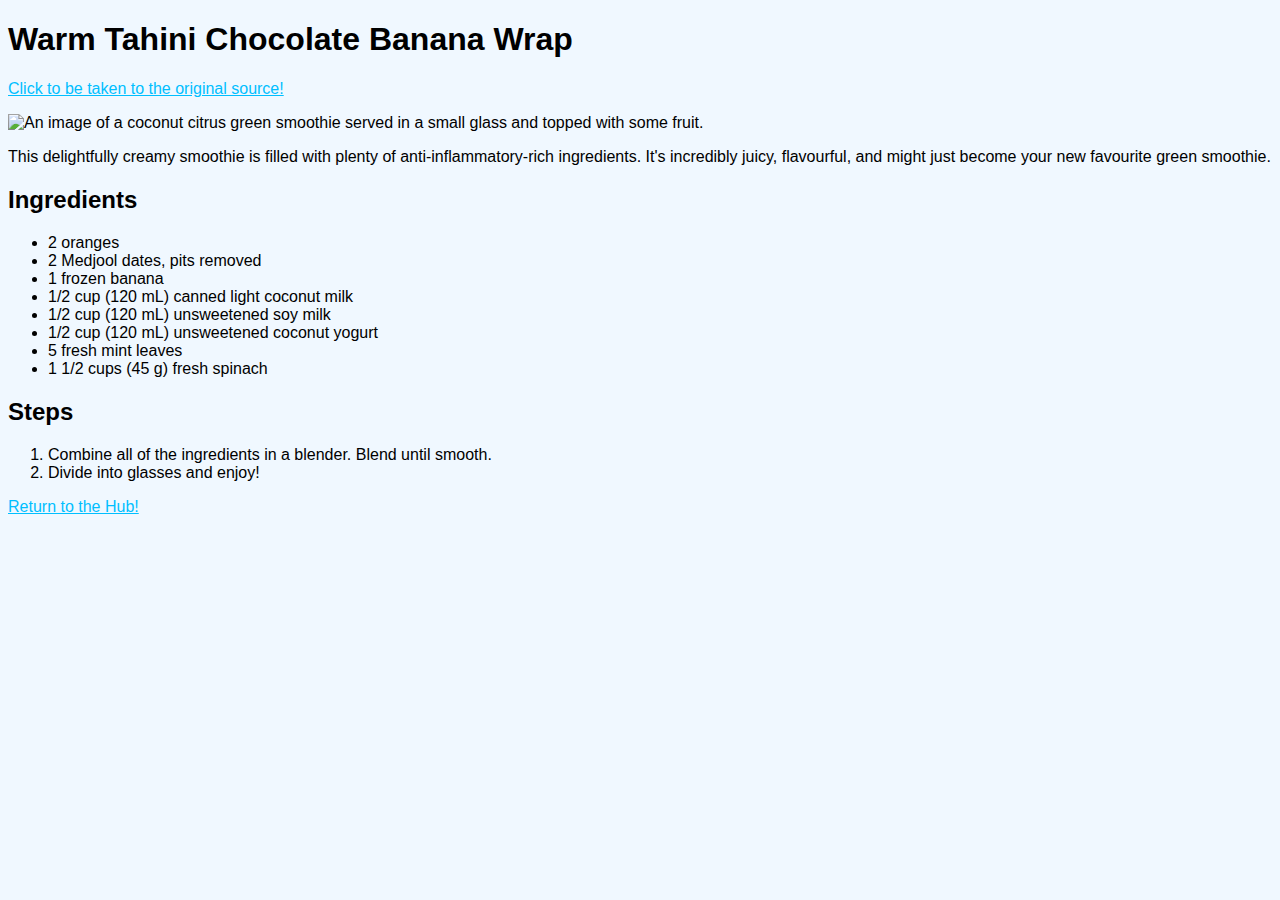
==== recipes/coconut-and-citrus-green-smoothie.html @ 38d33f9a "Link recipe pages w/ style.css" ====
<!DOCTYPE html>

<html lang="en">
    <head>
        <meta charset="UTF-8">
        <meta http-equiv="X-UA-Compatible" content="IE=edge">
        <meta name="viewport" content="width=device-width, initial-scale=1.0">
        <link rel="stylesheet" href="../style.css">
        <title>Coconut and Citrus Green Smoothie</title>
    </head>

    <body>
        <h1>Warm Tahini Chocolate Banana Wrap</h1>
        <p><a href="https://www.pickuplimes.com/recipe/coconut-citrus-green-smoothie-794" target="_blank">Click to be taken to the original source!</a></p>
        <img src="https://cdn.pickuplimes.com/cache/c8/b1/c8b1433a10295b62e3677f0f2717b04d.jpg" alt="An image of a coconut citrus green smoothie served in a small glass and topped with some fruit.">
        <p>This delightfully creamy smoothie is filled with plenty of anti-inflammatory-rich ingredients. It's incredibly juicy, flavourful, and might just become your new favourite green smoothie.</p>
        <h2>Ingredients</h2>
        <ul>
            <li>2 oranges</li>
            <li>2 Medjool dates, pits removed</li>
            <li>1 frozen banana</li>
            <li>1/2 cup (120 mL) canned light coconut milk</li>
            <li>1/2 cup (120 mL) unsweetened soy milk</li>
            <li>1/2 cup (120 mL) unsweetened coconut yogurt</li>
            <li>5 fresh mint leaves</li>
            <li>1 1/2 cups (45 g) fresh spinach</li>
        </ul>
        <h2>Steps</h2>
        <ol>
            <li>Combine all of the ingredients in a blender. Blend until smooth.</li>
            <li>Divide into glasses and enjoy!</li>
        </ol>
        <a href="../index.html">Return to the Hub!</a>
    </body>
</html>
---- style.css ----
body {
    font-family: Verdana, Arial, sans-serif;
    background-color: aliceblue;
}

.main-title,
.recipe-list {
    text-align: center;
}

.main-title {
    color: green;
}

.recipe-list {
    list-style-type: none;
}

a {
    color: deepskyblue;
}
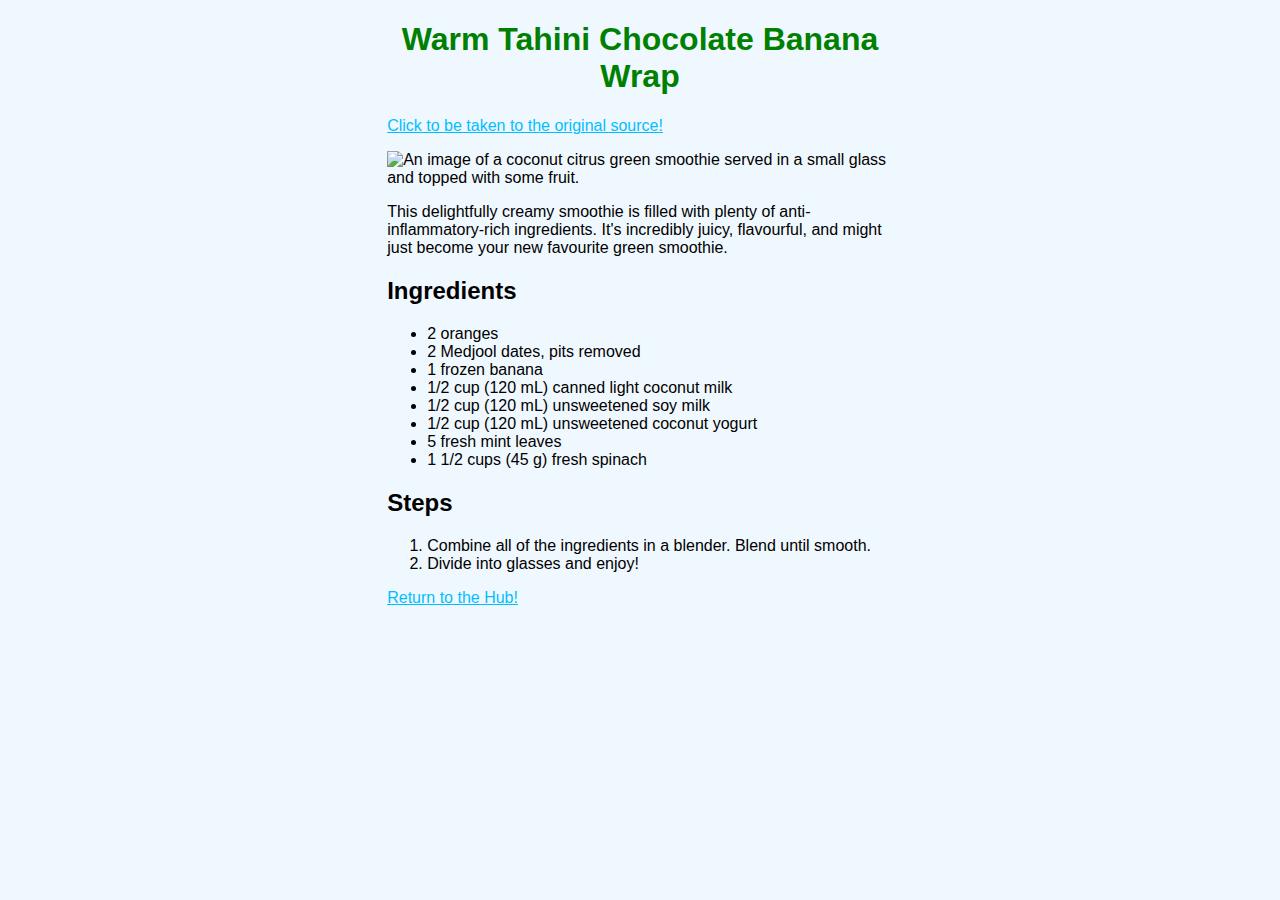
==== commit 9e399621: "Nest all elements inside div; Add margins" ====
--- a/recipes/coconut-and-citrus-green-smoothie.html
+++ b/recipes/coconut-and-citrus-green-smoothie.html
@@ -10,26 +10,28 @@
     </head>
 
     <body>
-        <h1>Warm Tahini Chocolate Banana Wrap</h1>
-        <p><a href="https://www.pickuplimes.com/recipe/coconut-citrus-green-smoothie-794" target="_blank">Click to be taken to the original source!</a></p>
-        <img src="https://cdn.pickuplimes.com/cache/c8/b1/c8b1433a10295b62e3677f0f2717b04d.jpg" alt="An image of a coconut citrus green smoothie served in a small glass and topped with some fruit.">
-        <p>This delightfully creamy smoothie is filled with plenty of anti-inflammatory-rich ingredients. It's incredibly juicy, flavourful, and might just become your new favourite green smoothie.</p>
-        <h2>Ingredients</h2>
-        <ul>
-            <li>2 oranges</li>
-            <li>2 Medjool dates, pits removed</li>
-            <li>1 frozen banana</li>
-            <li>1/2 cup (120 mL) canned light coconut milk</li>
-            <li>1/2 cup (120 mL) unsweetened soy milk</li>
-            <li>1/2 cup (120 mL) unsweetened coconut yogurt</li>
-            <li>5 fresh mint leaves</li>
-            <li>1 1/2 cups (45 g) fresh spinach</li>
-        </ul>
-        <h2>Steps</h2>
-        <ol>
-            <li>Combine all of the ingredients in a blender. Blend until smooth.</li>
-            <li>Divide into glasses and enjoy!</li>
-        </ol>
-        <a href="../index.html">Return to the Hub!</a>
+        <div>
+            <h1 class="main-title">Warm Tahini Chocolate Banana Wrap</h1>
+            <p><a href="https://www.pickuplimes.com/recipe/coconut-citrus-green-smoothie-794" target="_blank">Click to be taken to the original source!</a></p>
+            <img src="https://cdn.pickuplimes.com/cache/c8/b1/c8b1433a10295b62e3677f0f2717b04d.jpg" alt="An image of a coconut citrus green smoothie served in a small glass and topped with some fruit.">
+            <p>This delightfully creamy smoothie is filled with plenty of anti-inflammatory-rich ingredients. It's incredibly juicy, flavourful, and might just become your new favourite green smoothie.</p>
+            <h2>Ingredients</h2>
+            <ul>
+                <li>2 oranges</li>
+                <li>2 Medjool dates, pits removed</li>
+                <li>1 frozen banana</li>
+                <li>1/2 cup (120 mL) canned light coconut milk</li>
+                <li>1/2 cup (120 mL) unsweetened soy milk</li>
+                <li>1/2 cup (120 mL) unsweetened coconut yogurt</li>
+                <li>5 fresh mint leaves</li>
+                <li>1 1/2 cups (45 g) fresh spinach</li>
+            </ul>
+            <h2>Steps</h2>
+            <ol>
+                <li>Combine all of the ingredients in a blender. Blend until smooth.</li>
+                <li>Divide into glasses and enjoy!</li>
+            </ol>
+            <a href="../index.html">Return to the Hub!</a>
+        </div>
     </body>
 </html>--- a/style.css
+++ b/style.css
@@ -14,8 +14,14 @@
 
 .recipe-list {
     list-style-type: none;
+    padding: 0%;
 }
 
 a {
     color: deepskyblue;
+}
+
+div {
+    margin-left: 30%;
+    margin-right: 30%;
 }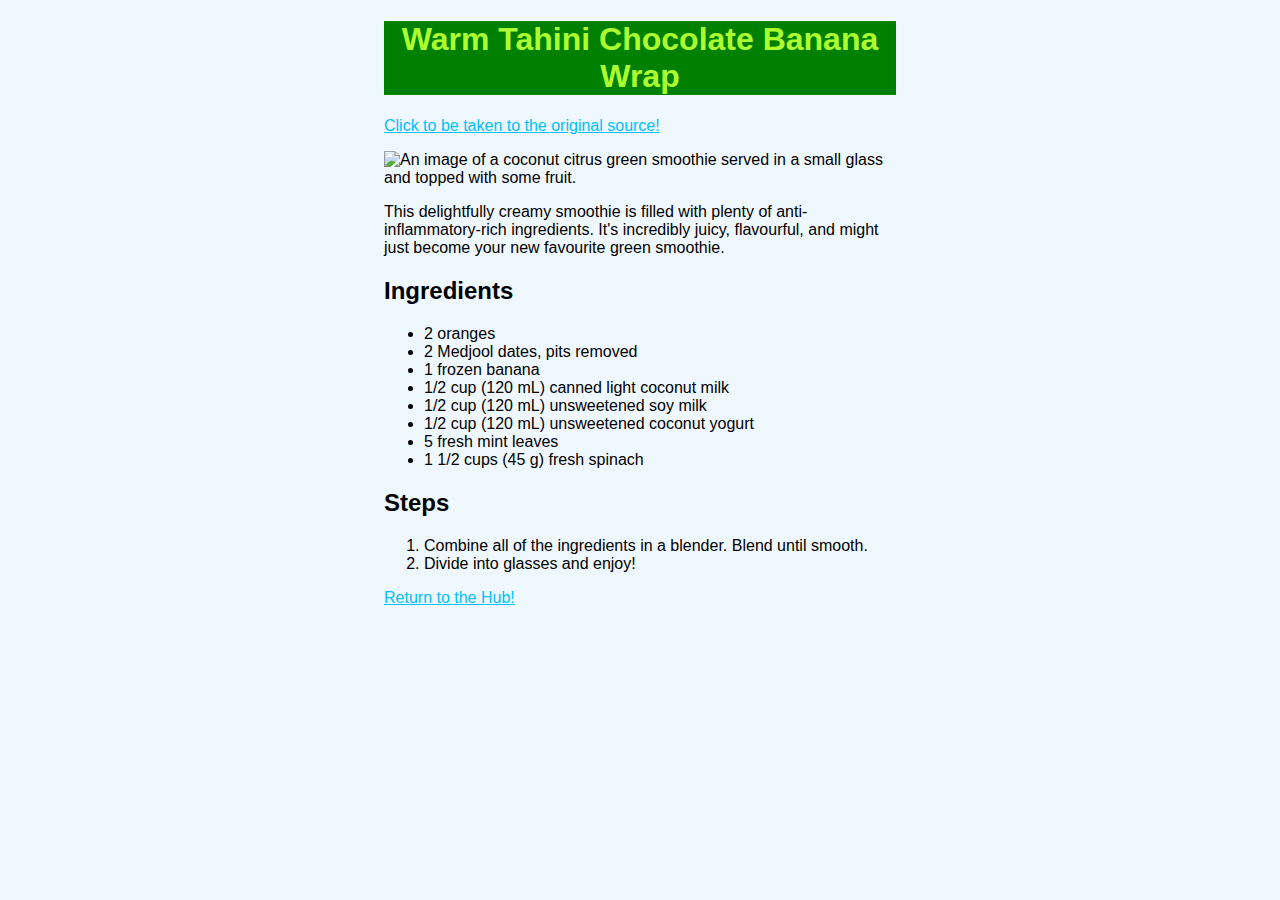
==== commit c8e719fb: "Remove div" ====
--- a/recipes/coconut-and-citrus-green-smoothie.html
+++ b/recipes/coconut-and-citrus-green-smoothie.html
@@ -10,28 +10,26 @@
     </head>
 
     <body>
-        <div>
-            <h1 class="main-title">Warm Tahini Chocolate Banana Wrap</h1>
-            <p><a href="https://www.pickuplimes.com/recipe/coconut-citrus-green-smoothie-794" target="_blank">Click to be taken to the original source!</a></p>
-            <img src="https://cdn.pickuplimes.com/cache/c8/b1/c8b1433a10295b62e3677f0f2717b04d.jpg" alt="An image of a coconut citrus green smoothie served in a small glass and topped with some fruit.">
-            <p>This delightfully creamy smoothie is filled with plenty of anti-inflammatory-rich ingredients. It's incredibly juicy, flavourful, and might just become your new favourite green smoothie.</p>
-            <h2>Ingredients</h2>
-            <ul>
-                <li>2 oranges</li>
-                <li>2 Medjool dates, pits removed</li>
-                <li>1 frozen banana</li>
-                <li>1/2 cup (120 mL) canned light coconut milk</li>
-                <li>1/2 cup (120 mL) unsweetened soy milk</li>
-                <li>1/2 cup (120 mL) unsweetened coconut yogurt</li>
-                <li>5 fresh mint leaves</li>
-                <li>1 1/2 cups (45 g) fresh spinach</li>
-            </ul>
-            <h2>Steps</h2>
-            <ol>
-                <li>Combine all of the ingredients in a blender. Blend until smooth.</li>
-                <li>Divide into glasses and enjoy!</li>
-            </ol>
-            <a href="../index.html">Return to the Hub!</a>
-        </div>
+        <h1 class="main-title">Warm Tahini Chocolate Banana Wrap</h1>
+        <p><a href="https://www.pickuplimes.com/recipe/coconut-citrus-green-smoothie-794" target="_blank">Click to be taken to the original source!</a></p>
+        <img src="https://cdn.pickuplimes.com/cache/c8/b1/c8b1433a10295b62e3677f0f2717b04d.jpg" alt="An image of a coconut citrus green smoothie served in a small glass and topped with some fruit.">
+        <p>This delightfully creamy smoothie is filled with plenty of anti-inflammatory-rich ingredients. It's incredibly juicy, flavourful, and might just become your new favourite green smoothie.</p>
+        <h2>Ingredients</h2>
+        <ul>
+            <li>2 oranges</li>
+            <li>2 Medjool dates, pits removed</li>
+            <li>1 frozen banana</li>
+            <li>1/2 cup (120 mL) canned light coconut milk</li>
+            <li>1/2 cup (120 mL) unsweetened soy milk</li>
+            <li>1/2 cup (120 mL) unsweetened coconut yogurt</li>
+            <li>5 fresh mint leaves</li>
+            <li>1 1/2 cups (45 g) fresh spinach</li>
+        </ul>
+        <h2>Steps</h2>
+        <ol>
+            <li>Combine all of the ingredients in a blender. Blend until smooth.</li>
+            <li>Divide into glasses and enjoy!</li>
+        </ol>
+        <a href="../index.html">Return to the Hub!</a>
     </body>
 </html>--- a/style.css
+++ b/style.css
@@ -1,6 +1,8 @@
 body {
     font-family: Verdana, Arial, sans-serif;
     background-color: aliceblue;
+    margin-left: 30%;
+    margin-right: 30%;
 }
 
 .main-title,
@@ -9,7 +11,8 @@
 }
 
 .main-title {
-    color: green;
+    color: greenyellow;
+    background-color: green;
 }
 
 .recipe-list {
@@ -21,7 +24,7 @@
     color: deepskyblue;
 }
 
-div {
-    margin-left: 30%;
-    margin-right: 30%;
+img {
+    height: auto;
+    width: 100%;
 }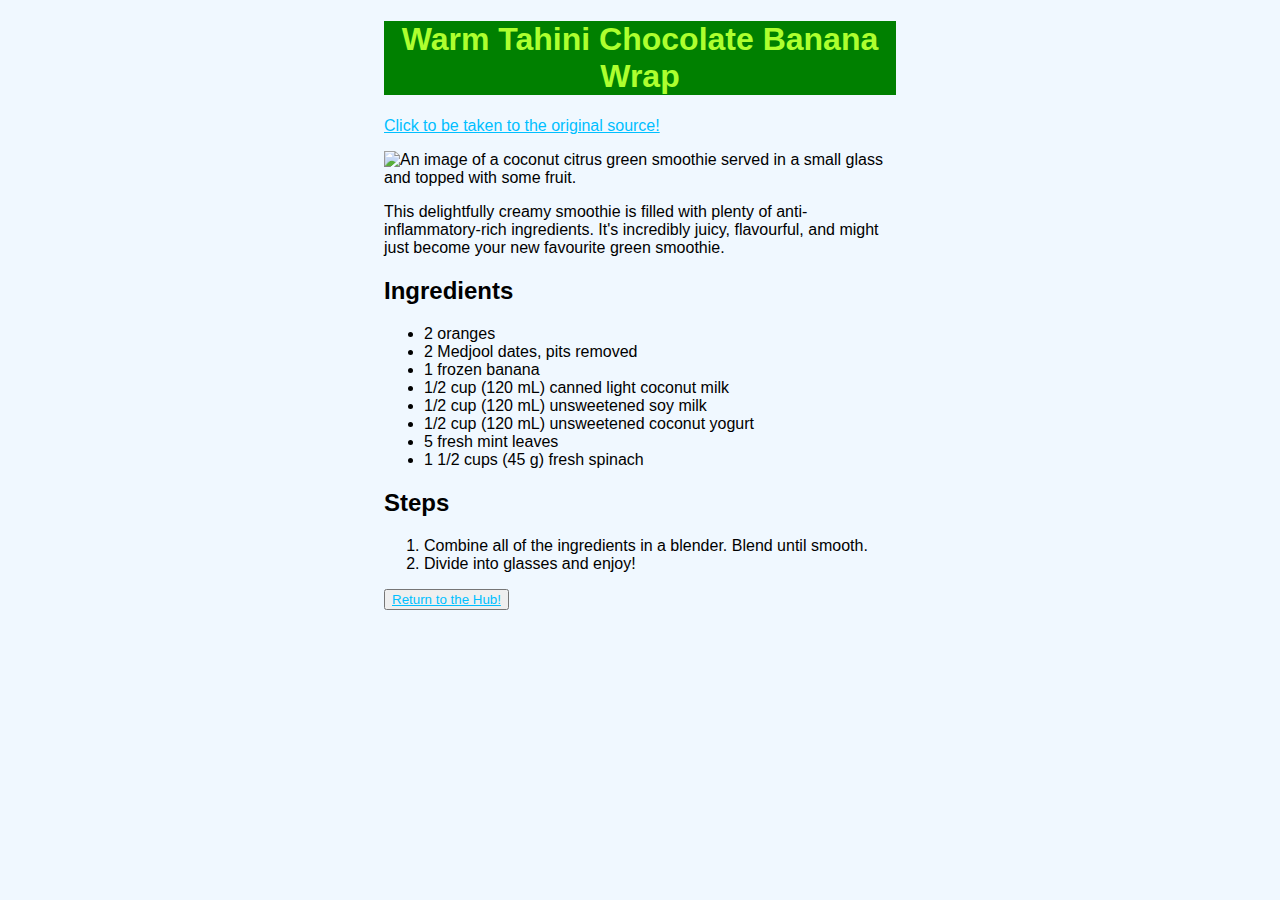
==== commit e8d4711e: "Add a inside button" ====
--- a/recipes/coconut-and-citrus-green-smoothie.html
+++ b/recipes/coconut-and-citrus-green-smoothie.html
@@ -30,6 +30,6 @@
             <li>Combine all of the ingredients in a blender. Blend until smooth.</li>
             <li>Divide into glasses and enjoy!</li>
         </ol>
-        <a href="../index.html">Return to the Hub!</a>
+        <button><a href="../index.html">Return to the Hub!</a></button>
     </body>
 </html>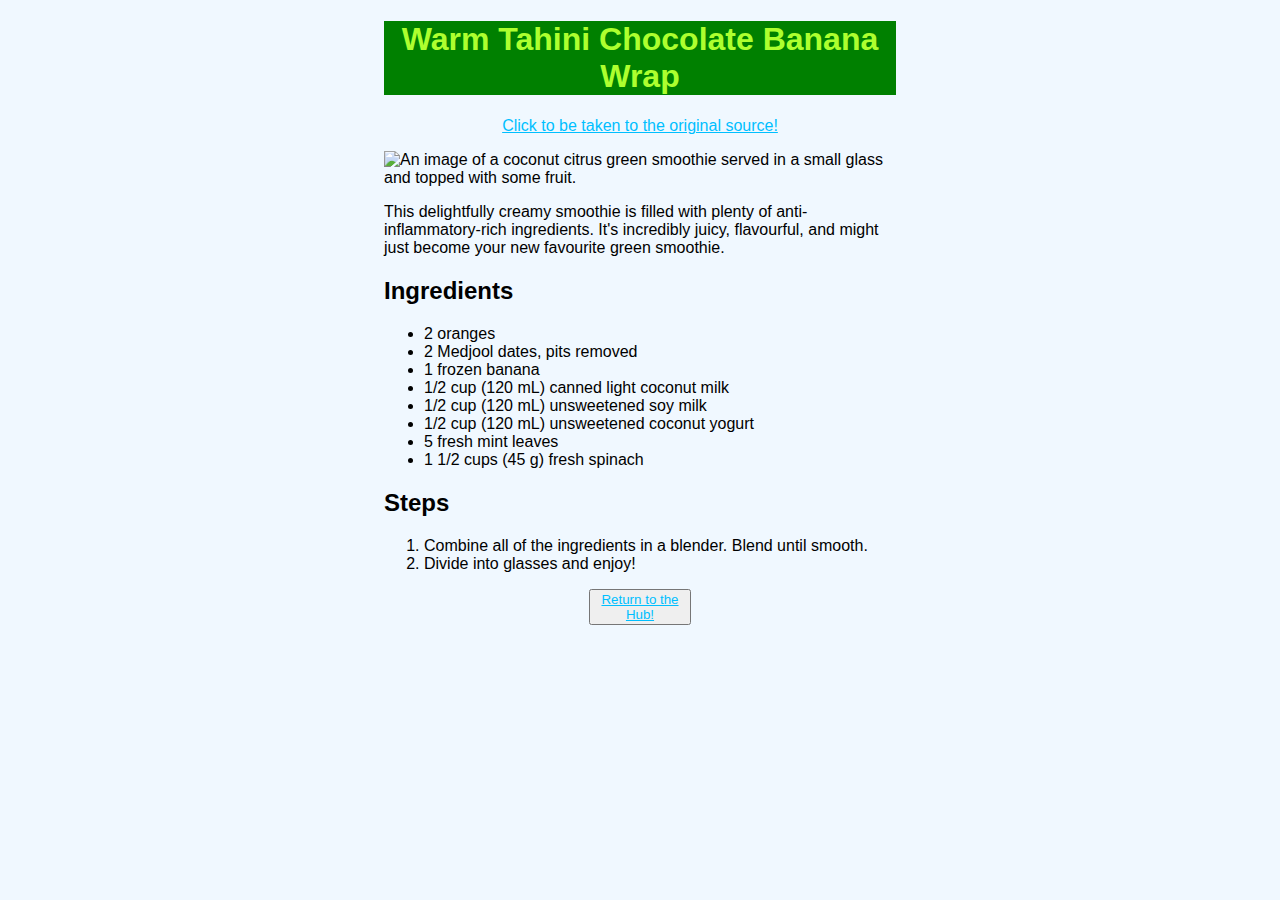
==== commit 461881a0: "Add .source-link to p" ====
--- a/recipes/coconut-and-citrus-green-smoothie.html
+++ b/recipes/coconut-and-citrus-green-smoothie.html
@@ -11,7 +11,7 @@
 
     <body>
         <h1 class="main-title">Warm Tahini Chocolate Banana Wrap</h1>
-        <p><a href="https://www.pickuplimes.com/recipe/coconut-citrus-green-smoothie-794" target="_blank">Click to be taken to the original source!</a></p>
+        <p class="source-link"><a href="https://www.pickuplimes.com/recipe/coconut-citrus-green-smoothie-794" target="_blank">Click to be taken to the original source!</a></p>
         <img src="https://cdn.pickuplimes.com/cache/c8/b1/c8b1433a10295b62e3677f0f2717b04d.jpg" alt="An image of a coconut citrus green smoothie served in a small glass and topped with some fruit.">
         <p>This delightfully creamy smoothie is filled with plenty of anti-inflammatory-rich ingredients. It's incredibly juicy, flavourful, and might just become your new favourite green smoothie.</p>
         <h2>Ingredients</h2>
--- a/style.css
+++ b/style.css
@@ -6,7 +6,8 @@
 }
 
 .main-title,
-.recipe-list {
+.recipe-list,
+.source-link {
     text-align: center;
 }
 
@@ -27,4 +28,9 @@
 img {
     height: auto;
     width: 100%;
+}
+
+button {
+    margin-left: 40%;
+    margin-right: 40%;
 }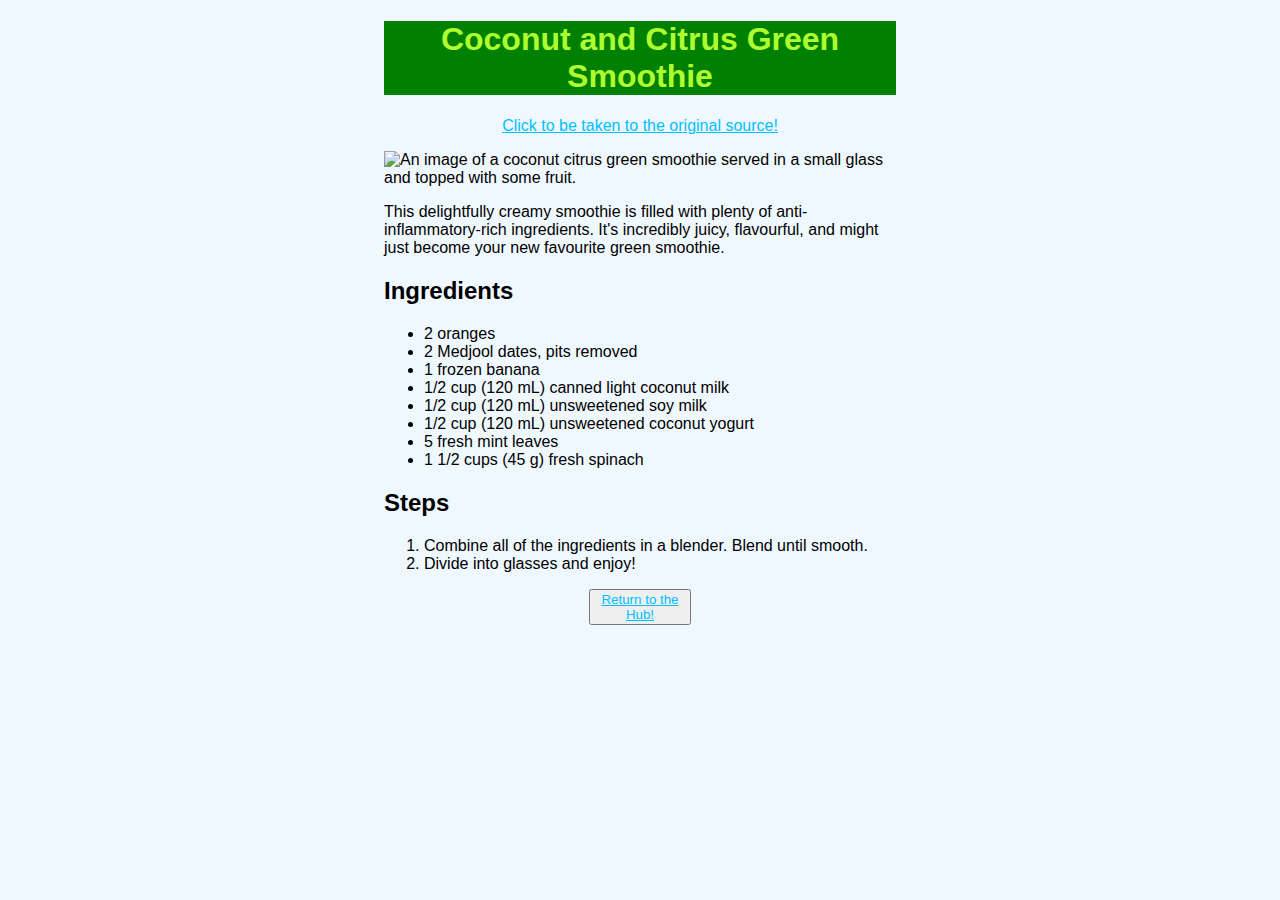
==== commit 361fccd0: "Change h1 text to correct recipe title" ====
--- a/recipes/coconut-and-citrus-green-smoothie.html
+++ b/recipes/coconut-and-citrus-green-smoothie.html
@@ -10,7 +10,7 @@
     </head>
 
     <body>
-        <h1 class="main-title">Warm Tahini Chocolate Banana Wrap</h1>
+        <h1 class="main-title">Coconut and Citrus Green Smoothie</h1>
         <p class="source-link"><a href="https://www.pickuplimes.com/recipe/coconut-citrus-green-smoothie-794" target="_blank">Click to be taken to the original source!</a></p>
         <img src="https://cdn.pickuplimes.com/cache/c8/b1/c8b1433a10295b62e3677f0f2717b04d.jpg" alt="An image of a coconut citrus green smoothie served in a small glass and topped with some fruit.">
         <p>This delightfully creamy smoothie is filled with plenty of anti-inflammatory-rich ingredients. It's incredibly juicy, flavourful, and might just become your new favourite green smoothie.</p>
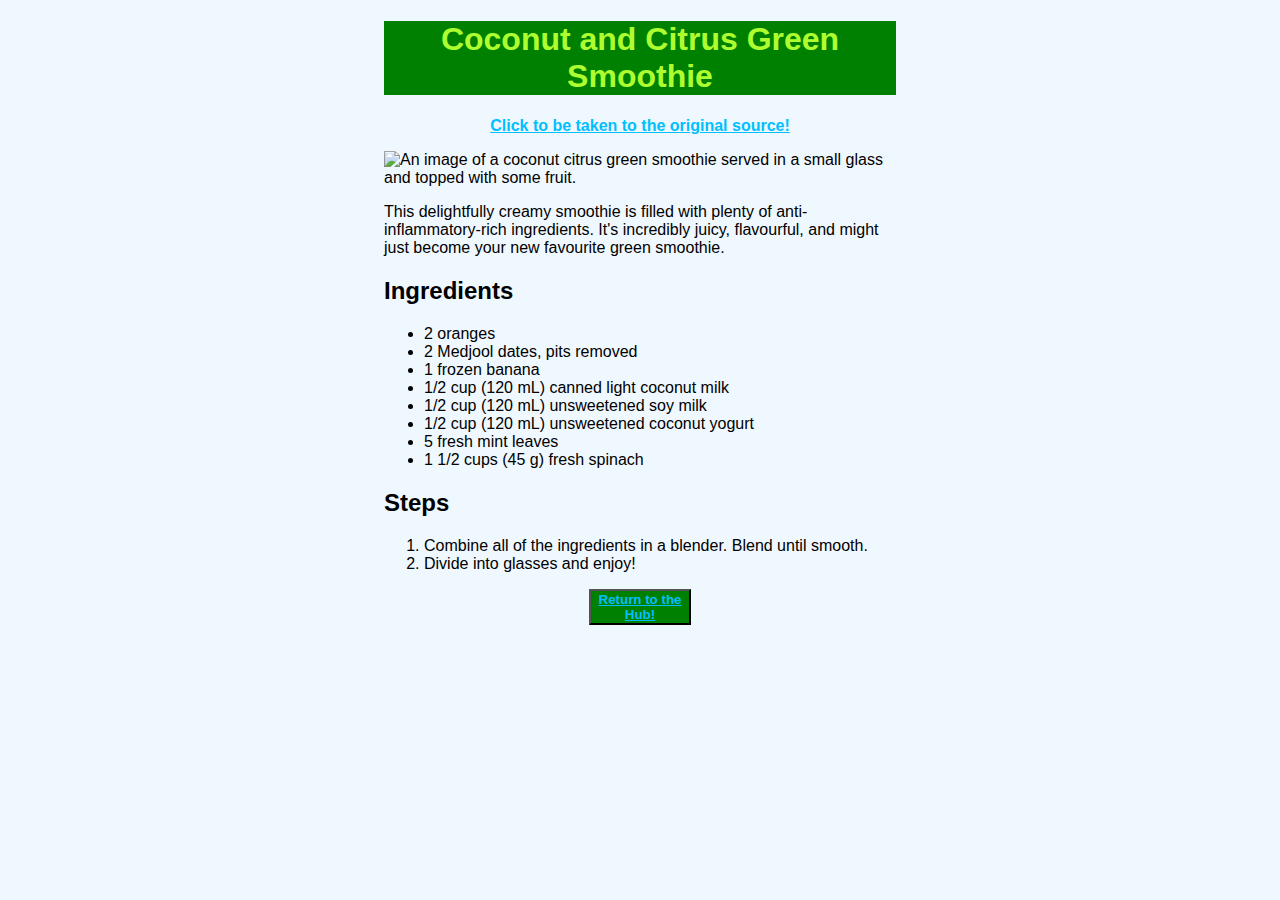
==== commit 3b2e3f33: "Add .description to p" ====
--- a/recipes/coconut-and-citrus-green-smoothie.html
+++ b/recipes/coconut-and-citrus-green-smoothie.html
@@ -13,7 +13,7 @@
         <h1 class="main-title">Coconut and Citrus Green Smoothie</h1>
         <p class="source-link"><a href="https://www.pickuplimes.com/recipe/coconut-citrus-green-smoothie-794" target="_blank">Click to be taken to the original source!</a></p>
         <img src="https://cdn.pickuplimes.com/cache/c8/b1/c8b1433a10295b62e3677f0f2717b04d.jpg" alt="An image of a coconut citrus green smoothie served in a small glass and topped with some fruit.">
-        <p>This delightfully creamy smoothie is filled with plenty of anti-inflammatory-rich ingredients. It's incredibly juicy, flavourful, and might just become your new favourite green smoothie.</p>
+        <p class="description">This delightfully creamy smoothie is filled with plenty of anti-inflammatory-rich ingredients. It's incredibly juicy, flavourful, and might just become your new favourite green smoothie.</p>
         <h2>Ingredients</h2>
         <ul>
             <li>2 oranges</li>
--- a/style.css
+++ b/style.css
@@ -23,6 +23,7 @@
 
 a {
     color: deepskyblue;
+    font-weight: bold;
 }
 
 img {
@@ -33,4 +34,5 @@
 button {
     margin-left: 40%;
     margin-right: 40%;
+    background-color: green;
 }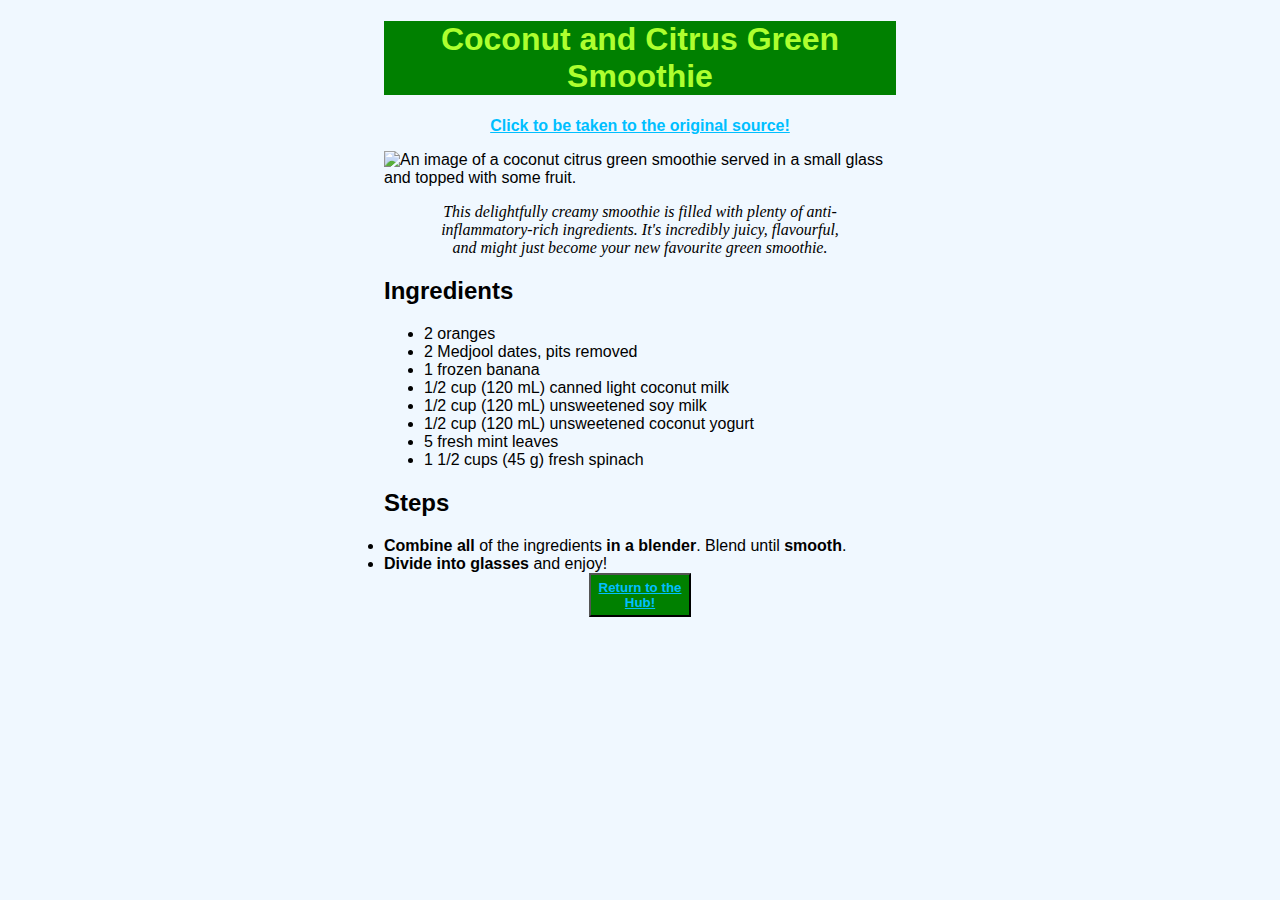
==== commit 11e637bb: "Bold important ingredients, actions and times" ====
--- a/recipes/coconut-and-citrus-green-smoothie.html
+++ b/recipes/coconut-and-citrus-green-smoothie.html
@@ -26,9 +26,9 @@
             <li>1 1/2 cups (45 g) fresh spinach</li>
         </ul>
         <h2>Steps</h2>
-        <ol>
-            <li>Combine all of the ingredients in a blender. Blend until smooth.</li>
-            <li>Divide into glasses and enjoy!</li>
+        
+            <li><strong>Combine all</strong> of the ingredients <strong>in a blender</strong>. Blend until <strong>smooth</strong>.</li>
+            <li><strong>Divide into glasses</strong> and enjoy!</li>
         </ol>
         <button><a href="../index.html">Return to the Hub!</a></button>
     </body>
--- a/style.css
+++ b/style.css
@@ -7,7 +7,8 @@
 
 .main-title,
 .recipe-list,
-.source-link {
+.source-link,
+.description {
     text-align: center;
 }
 
@@ -19,6 +20,13 @@
 .recipe-list {
     list-style-type: none;
     padding: 0%;
+}
+
+.description {
+    font-family: "Times New Roman", serif;
+    font-style: italic;
+    margin-left: 10%;
+    margin-right: 10%;
 }
 
 a {
@@ -35,4 +43,5 @@
     margin-left: 40%;
     margin-right: 40%;
     background-color: green;
+    padding: 5px;
 }